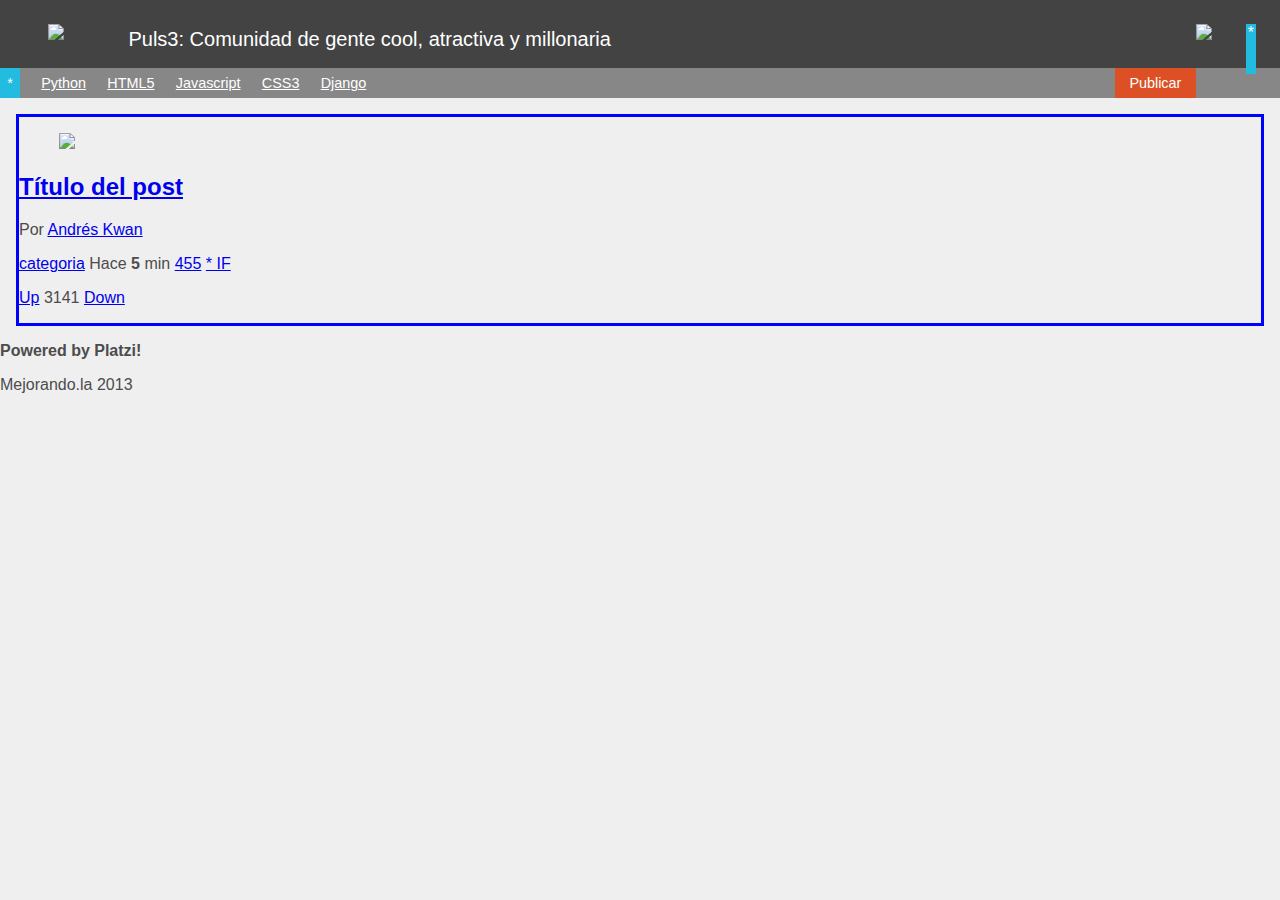
==== index.html @ 6ae8dd64 "contenidov -" ====
<!doctype html>
<html lang="es">
<head>
	<meta charset="UTF-8">
	<title>	Mi primera web app</title>
	<link rel="stylesheet" href="normalize.css">
	<link rel="stylesheet" href="estilos.css">
</head>
<body>
	<header>
		<figure id="logo">
			<img src="logo.png" />
		</figure>
		<h1 id="titulo_header">Puls3: Comunidad de gente cool, atractiva y millonaria</h1>
		<figure id="avatar">
			<img src="avatar.jpg" />
			<figcaption>
				*
			</figcaption>
		</figure>
	</header>
	<nav>
		<ul>
			<li id="flechita_nav"><a href="#">*</a></li>
			<li><a href="#">Python</a></li>
			<li><a href="#">HTML5</a></li>
			<li><a href="#">Javascript</a></li>
			<li><a href="#">CSS3</a></li>
			<li><a href="#">Django</a></li>
			<li id="publicar_nav"><a href="#">Publicar</a></li>
		</ul>
	</nav>
	<section id="contenido">
		<article class="item">
			 <figure class="imagen_item">
				<img src="imagen.jpg" />
			</figure>
			<h2 class="titulo_item">
				<a href="#">Título del post</a>
			</h2>
			<p class="autor_item">
				Por <a href="#">Andrés Kwan</a>
			</p>
			<p class="datos_item">
				<a class="tag_item" href="#">categoria</a>
				<span class="fecha_item">Hace <strong>5</strong> min</span>
				<a class="comentarios_item" href="#">455</a>
				<a class="guardar_item"     href="#">* IF</a>
			</p>
			<p class="votacion">
				<a class="up" href="#">Up</a>
				3141
				<a class="down"  href="#">Down</a>
			</p>
		</article>
	</section>
	<footer>
		<p><strong>Powered by Platzi!</strong></p>
		<p>Mejorando.la 2013</p>
	</footer>
</body>
</html>
---- estilos.css ----
body
{
	background: #EFEFEF;
	color: #4C4C4C;
	font-family: Arial;
	font-size: 16px;
	margin: 0;
}

header
{
	background: #434343;
	color: white;
	margin: 0;
	padding: 0.5em;
}
/*
Herencia de css 
con comas puedo aplicar los mismo a multiples 
etiquetas


*/
header figure, header h1 
{
	display: inline-block;
	vertical-align: top;
}
/*
Titulos de maximo 70 caracteres 

desventaja: inline-blocks 
las cajas deben mantener su ancho completo para 
mantenerse flotando entre si. 

solucion
- la caja h1 no ocupa el 100% del ancho, entonces ajustar
*/
header h1
{
	font-size: 20px;
	font-weight: normal;
	margin: 1em 0 0 1em;
	width: 60%;
}
header #avatar 
{
	float: right;
	margin: 1em 1em 0 0;
}
/*
padding en lugar de widht por que
sera clickeable 
para controlar el area clickeable
*/
header #avatar figcaption
{
	background: #22BCE0;
	float: right;
	height: 50px;
	padding: 0 2px; 
}

header #avatar img 
{
	width: 50px;
	float: left;
}

header #logo img 
{
	width: 80px;
}

nav
{
	background: #878787;
	font-size: 0.9em;
}

nav ul
{
	list-style: none;
	margin: 0;
	padding: 0;

}
nav ul li 
{
	display: inline-block;
	vertical-align: top;
	margin: 0 1.2em 0 0;
}
nav ul li a
{
	color: white;
	display: block;
	padding: 0.5em 0;
	

}
nav #flechita_nav a
{
	background: #22BCE0;
	padding: 0.5em;
	text-decoration: none;

}
nav #publicar_nav
{
	float: right;
	margin-right: 0;
}	
nav #publicar_nav a
{
	background: #DD4F24;
	padding: 0.5em 1em;
	text-decoration: none;

}
#contenido
{
	border: 3px solid blue;
	margin: 1em;
}
#contenido .item .imagen_item img 
{
	width: 96px;
}
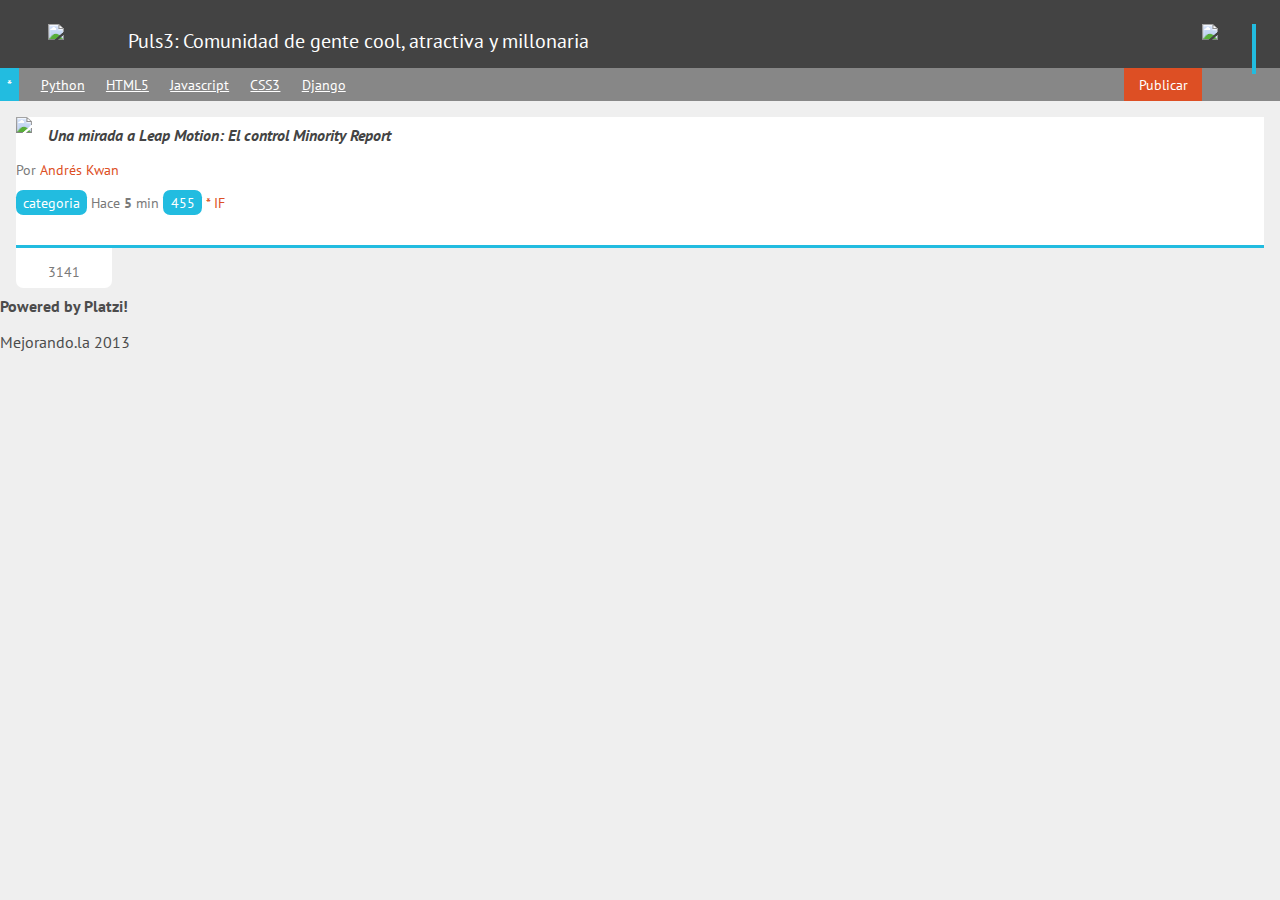
==== commit e4c9da11: "Up&Down arrows - vatations" ====
--- a/index.html
+++ b/index.html
@@ -3,8 +3,9 @@
 <head>
 	<meta charset="UTF-8">
 	<title>	Mi primera web app</title>
-	<link rel="stylesheet" href="normalize.css">
-	<link rel="stylesheet" href="estilos.css">
+	<link rel="stylesheet" href="normalize.css" />
+	<link href='http://fonts.googleapis.com/css?family=PT+Sans:400,700,400italic,700italic' rel='stylesheet' type='text/css' />
+	<link rel="stylesheet" href="estilos.css" />
 </head>
 <body>
 	<header>
@@ -15,7 +16,7 @@
 		<figure id="avatar">
 			<img src="avatar.jpg" />
 			<figcaption>
-				*
+	          			
 			</figcaption>
 		</figure>
 	</header>
@@ -36,7 +37,8 @@
 				<img src="imagen.jpg" />
 			</figure>
 			<h2 class="titulo_item">
-				<a href="#">Título del post</a>
+				<a href="#">Una mirada a Leap Motion: El control Minority Report
+				</a>
 			</h2>
 			<p class="autor_item">
 				Por <a href="#">Andrés Kwan</a>
@@ -48,9 +50,9 @@
 				<a class="guardar_item"     href="#">* IF</a>
 			</p>
 			<p class="votacion">
-				<a class="up" href="#">Up</a>
+				<a class="up" href="#"></a>
 				3141
-				<a class="down"  href="#">Down</a>
+				<a class="down"  href="#"></a>
 			</p>
 		</article>
 	</section>
--- a/estilos.css
+++ b/estilos.css
@@ -1,8 +1,23 @@
+@font-face {
+	font-family: 'icomoon';
+	src:url('fonts/icomoon.eot');
+	src:url('fonts/icomoon.eot?#iefix') format('embedded-opentype'),
+		url('fonts/icomoon.woff') format('woff'),
+		url('fonts/icomoon.ttf') format('truetype'),
+		url('fonts/icomoon.svg#icomoon') format('svg');
+	font-weight: normal;
+	font-style: normal;
+}
+
+a
+{
+	color: #DD4F24;
+}
 body
 {
 	background: #EFEFEF;
 	color: #4C4C4C;
-	font-family: Arial;
+	font-family: "PT Sans", Arial;
 	font-size: 16px;
 	margin: 0;
 }
@@ -41,7 +56,7 @@
 	font-size: 20px;
 	font-weight: normal;
 	margin: 1em 0 0 1em;
-	width: 60%;
+	width: 55%;
 }
 header #avatar 
 {
@@ -60,7 +75,11 @@
 	height: 50px;
 	padding: 0 2px; 
 }
-
+header #avatar figcaption:after
+{
+	content: ;
+	font-family: "icomoon";
+}
 header #avatar img 
 {
 	width: 50px;
@@ -120,12 +139,111 @@
 }
 #contenido
 {
-	border: 3px solid blue;
 	margin: 1em;
 }
+#contenido .item
+{
+	background: white;
+	border-bottom: 3px #22BCE0 solid;
+	margin-bottom: 3em;
+	min-height: 128px;
+	position: relative;
+}
+#contenido .item a
+{
+	text-decoration: none;
+}
+#contenido .item p
+{
+	color: #7A7A7A;
+	font-size: 0.9em;
+
+}
+#contenido .item .datos_item
+{
+	
+}
+#contenido .item .datos_item .comentarios_item
+{
+	
+	background-color: #22BCE0;
+	border-radius: 0.5em;
+	color: white;
+	padding: 0.2em 0.5em;
+	text-decoration: none;
+}
+#contenido .item .datos_item .tag_item
+{
+	
+	background-color: #22BCE0;
+	border-radius: 0.5em;
+	color: white;
+	padding: 0.2em 0.5em;
+	text-decoration: none;
+}
+#contenido .item .imagen_item
+{
+	/*
+	//could be used here
+	display: inline-block*/
+	float: left;
+	margin: 0 1em 0 0;
+}
 #contenido .item .imagen_item img 
 {
 	width: 96px;
 }
-
-
+#contenido .item .titulo_item
+{
+	font-size: 1em;
+	padding: 0.5em 0.5em 0;
+}
+#contenido .item .titulo_item a
+{
+	color: #444;
+	font-style: italic;
+	text-decoration: none;
+}
+/*
+Position management
+*/
+#contenido .item .votacion 
+{
+/*
+identificar objeto
+*/
+	background: white;
+	border-radius: 0 0 0.5em 0.5em;
+	margin: 3px 0 0 0;
+	padding: 0.5em 0;
+	position: absolute;
+	text-align: center;
+	top:100%;
+	width: 96px;
+}
+#contenido .item .votacion a
+{
+	text-decoration: none;
+}
+#contenido .item .votacion .down:after,
+#contenido .item .votacion .up:after
+{
+	font-family: "icomoon";
+	font-size: 1.5em;
+	vertical-align: bottom;
+}
+#contenido .item .votacion .down:after
+{
+	color: red;
+	content: "\e001";
+	
+}
+#contenido .item .votacion .up:after
+{
+	color: green;
+	content: "\e002";
+} 
+ 
+
+
+
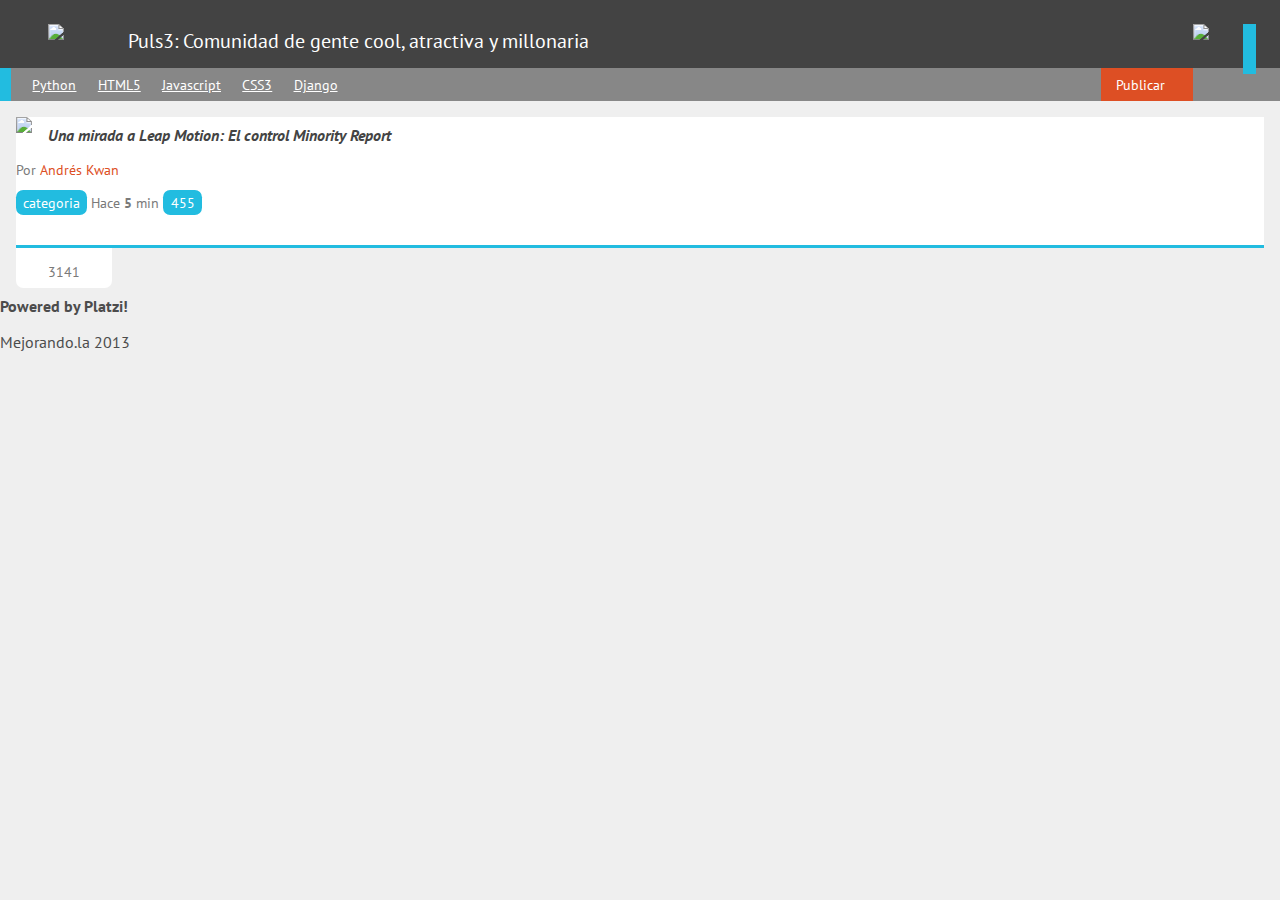
==== commit ac775705: "Typografy Icons" ====
--- a/index.html
+++ b/index.html
@@ -22,7 +22,7 @@
 	</header>
 	<nav>
 		<ul>
-			<li id="flechita_nav"><a href="#">*</a></li>
+			<li id="flechita_nav"><a href="#"></a></li>
 			<li><a href="#">Python</a></li>
 			<li><a href="#">HTML5</a></li>
 			<li><a href="#">Javascript</a></li>
@@ -47,7 +47,7 @@
 				<a class="tag_item" href="#">categoria</a>
 				<span class="fecha_item">Hace <strong>5</strong> min</span>
 				<a class="comentarios_item" href="#">455</a>
-				<a class="guardar_item"     href="#">* IF</a>
+				<a class="guardar_item"     href="#"></a>
 			</p>
 			<p class="votacion">
 				<a class="up" href="#"></a>
--- a/estilos.css
+++ b/estilos.css
@@ -73,24 +73,26 @@
 	background: #22BCE0;
 	float: right;
 	height: 50px;
+	line-height: 50px;
 	padding: 0 2px; 
+
 }
 header #avatar figcaption:after
 {
-	content: ;
-	font-family: "icomoon";
+	content: "\e001";
+	font-family: "icomoon";
+	font-size: 0.7em;
+	opacity: 0.8;
 }
 header #avatar img 
 {
 	width: 50px;
 	float: left;
 }
-
 header #logo img 
 {
 	width: 80px;
 }
-
 nav
 {
 	background: #878787;
@@ -121,18 +123,40 @@
 nav #flechita_nav a
 {
 	background: #22BCE0;
-	padding: 0.5em;
-	text-decoration: none;
-
+	padding: 0.5em 0;
+	text-decoration: none;
+
+}
+nav #flechita_nav a:after
+{
+	content: "\e000";
+	font-family: "icomoon";
+	opacity: 0.6;
+	
 }
 nav #publicar_nav
 {
+	background: #DD4F24;
 	float: right;
 	margin-right: 0;
+	padding-right: 1em;
+	position: relative;
 }	
+nav #publicar_nav:after
+{
+	color: rgba(255,255,255,0.6);
+	content: "\e003";
+	margin: 0;
+	font-family: "icomoon";
+	font-size: 1.8em;
+	position: absolute;
+	right: 0;
+	top: 0;
+
+}
 nav #publicar_nav a
 {
-	background: #DD4F24;
+	display: inline-block;
 	padding: 0.5em 1em;
 	text-decoration: none;
 
@@ -171,6 +195,12 @@
 	color: white;
 	padding: 0.2em 0.5em;
 	text-decoration: none;
+}
+#contenido .item .datos_item .guardar_item:after
+{
+	color: #FD5;
+	content: "\e004";
+	font-family: "icomoon";
 }
 #contenido .item .datos_item .tag_item
 {
